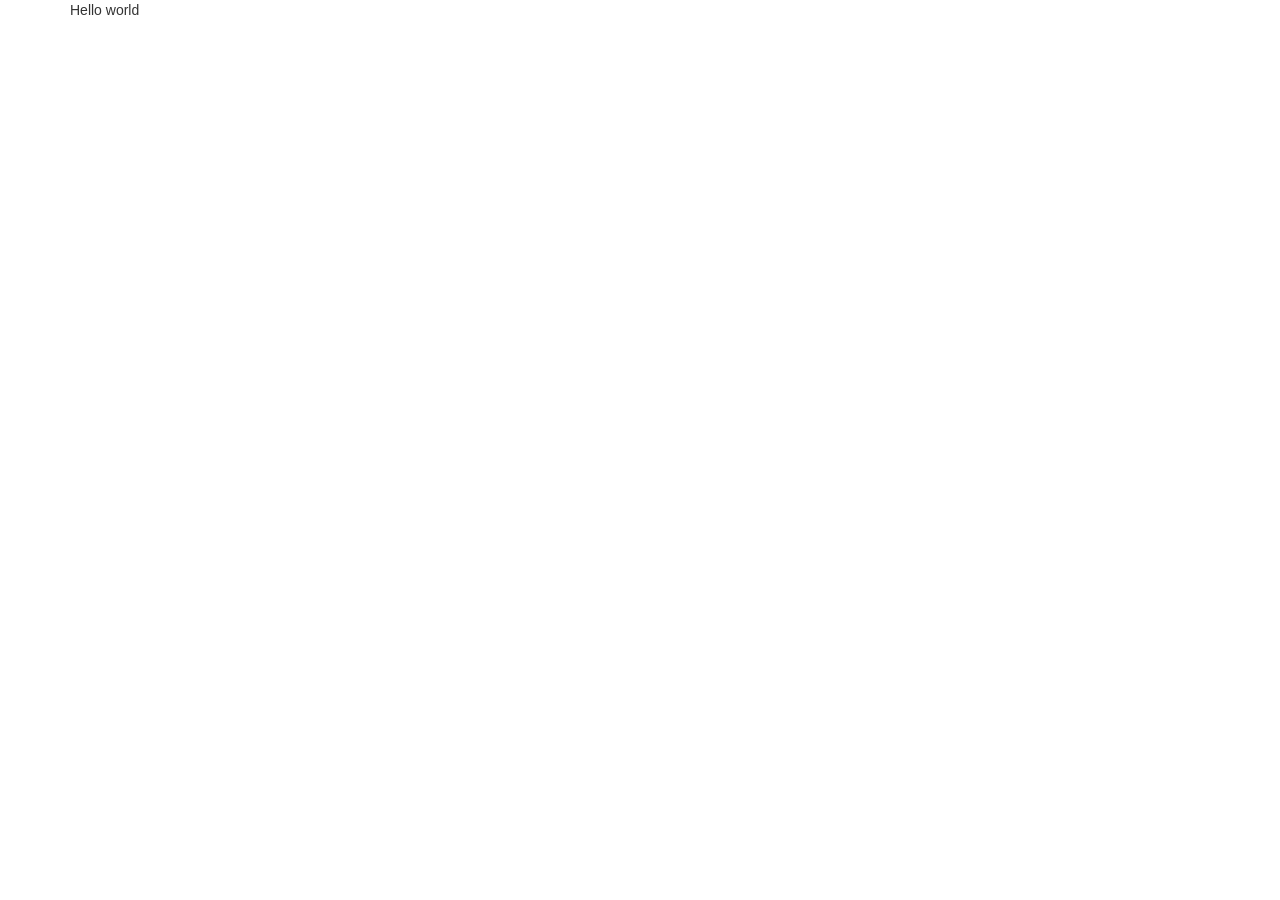
==== index.html @ abb8c2b0 "initial setup" ====
<!DOCTYPE html>
<html>
	<head>
		<meta charset="UTF-8">
		<title>Static Void Games</title>
		
		<link rel="stylesheet" href="https://maxcdn.bootstrapcdn.com/bootstrap/3.3.4/css/bootstrap.min.css">
		<link rel="stylesheet" href="https://bootswatch.com/cyborg/bootstrap.min.css">
		
		<link rel="shortcut icon" type="image/png" href="/images/favicon.png" id="favicon" />
	</head>
	<body>
		<div class="container">
			
			<div class="content">
			Hello world
			</div>
			
	
		</div>
		<script>
			(function(i,s,o,g,r,a,m){i['GoogleAnalyticsObject']=r;i[r]=i[r]||function(){
			(i[r].q=i[r].q||[]).push(arguments)},i[r].l=1*new Date();a=s.createElement(o),
			m=s.getElementsByTagName(o)[0];a.async=1;a.src=g;m.parentNode.insertBefore(a,m)
			})(window,document,'script','//www.google-analytics.com/analytics.js','ga');
			ga('create', 'UA-30587515-1', 'auto');
			ga('send', 'pageview');
		</script>
	</body>
</html>
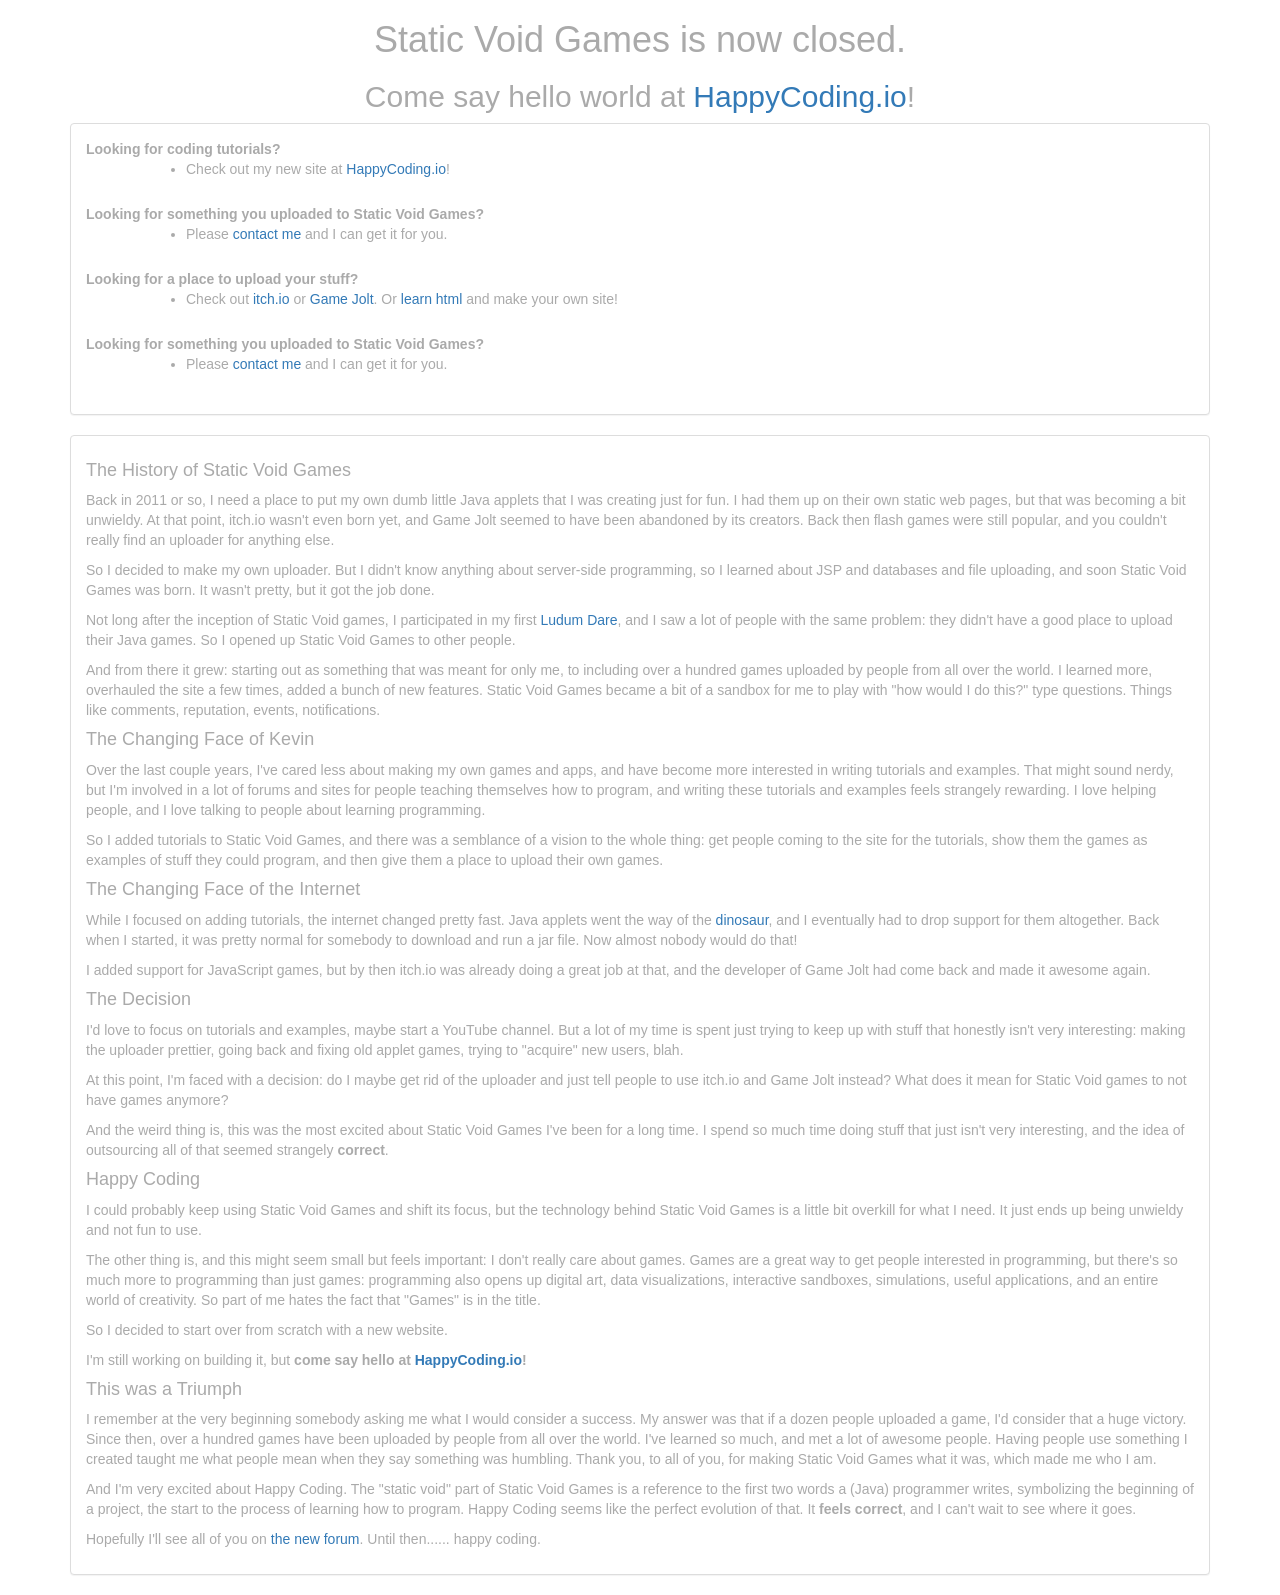
==== commit 5e15b232: "initial setup" ====
--- a/index.html
+++ b/index.html
@@ -7,13 +7,99 @@
 		<link rel="stylesheet" href="https://maxcdn.bootstrapcdn.com/bootstrap/3.3.4/css/bootstrap.min.css">
 		<link rel="stylesheet" href="https://bootswatch.com/cyborg/bootstrap.min.css">
 		
-		<link rel="shortcut icon" type="image/png" href="/images/favicon.png" id="favicon" />
+		<link rel="shortcut icon" type="image/png" href="images/favicon.png" id="favicon" />
+		
+		<style>
+		
+			body{
+				color: #aaaaaa;
+			}
+		
+			dd{
+				display: list-item;
+				list-style-type: disc;
+				margin-left: 100px;
+				margin-bottom: 25px;
+			}
+		</style>
 	</head>
 	<body>
 		<div class="container">
 			
 			<div class="content">
-			Hello world
+			<h1 style="text-align: center">Static Void Games is now closed.</h1>
+			<h2 style="text-align: center">Come say hello world at <a href="http://HappyCoding.io">HappyCoding.io</a>!</h2>
+			
+			<div class="panel panel-default">
+				<div class="panel-body">
+					<dl style="list-style-type:circle">
+						<dt>Looking for coding tutorials?</dt>
+							<dd>Check out my new site at <a href="http://HappyCoding.io">HappyCoding.io</a>!</dd>
+						<dt>Looking for something you uploaded to Static Void Games?</dt>
+							<dd>Please <a href="http://happycoding.io/about/contact.html">contact me</a> and I can get it for you.</dd>
+						<dt>Looking for a place to upload your stuff?</dt>
+							<dd>Check out <a href="https://itch.io/">itch.io</a> or <a href="https://gamejolt.com/">Game Jolt</a>. Or <a href="http://happycoding.io/tutorials/html/">learn html</a> and make your own site!</dd>
+						<dt>Looking for something you uploaded to Static Void Games?</dt>
+							<dd>Please <a href="http://happycoding.io/about/contact.html">contact me</a> and I can get it for you.</dd>
+					</dl>
+				</div>
+			</div>
+			
+			<div class="panel panel-default">
+				<div class="panel-body">
+		
+				
+				<h4>The History of Static Void Games</h4>
+
+<p>Back in 2011 or so, I need a place to put my own dumb little Java applets that I was creating just for fun. I had them up on their own static web pages, but that was becoming a bit unwieldy. At that point, itch.io wasn't even born yet, and Game Jolt seemed to have been abandoned by its creators. Back then flash games were still popular, and you couldn't really find an uploader for anything else.</p>
+
+<p>So I decided to make my own uploader. But I didn't know anything about server-side programming, so I learned about JSP and databases and file uploading, and soon Static Void Games was born. It wasn't pretty, but it got the job done.</p>
+
+<p>Not long after the inception of Static Void games, I participated in my first <a href="http://ludumdare.com/compo/">Ludum Dare</a>, and I saw a lot of people with the same problem: they didn't have a good place to upload their Java games. So I opened up Static Void Games to other people.</p>
+
+<p>And from there it grew: starting out as something that was meant for only me, to including over a hundred games uploaded by people from all over the world. I learned more, overhauled the site a few times, added a bunch of new features. Static Void Games became a bit of a sandbox for me to play with "how would I do this?" type questions. Things like comments, reputation, events, notifications.</p>
+
+<h4>The Changing Face of Kevin</h4>
+
+<p>Over the last couple years, I've cared less about making my own games and apps, and have become more interested in writing tutorials and examples. That might sound nerdy, but I'm involved in a lot of forums and sites for people teaching themselves how to program, and writing these tutorials and examples feels strangely rewarding. I love helping people, and I love talking to people about learning programming.</p>
+
+<p>So I added tutorials to Static Void Games, and there was a semblance of a vision to the whole thing: get people coming to the site for the tutorials, show them the games as examples of stuff they could program, and then give them a place to upload their own games.</p>
+
+<h4>The Changing Face of the Internet</h4>
+
+<p>While I focused on adding tutorials, the internet changed pretty fast. Java applets went the way of the <a href="https://en.wikipedia.org/wiki/Oviraptor">dinosaur</a>, and I eventually had to drop support for them altogether. Back when I started, it was pretty normal for somebody to download and run a jar file. Now almost nobody would do that!</p>
+
+<p>I added support for JavaScript games, but by then itch.io was already doing a great job at that, and the developer of Game Jolt had come back and made it awesome again.</p>
+
+<h4>The Decision</h4>
+
+<p>I'd love to focus on tutorials and examples, maybe start a YouTube channel. But a lot of my time is spent just trying to keep up with stuff that honestly isn't very interesting: making the uploader prettier, going back and fixing old applet games, trying to "acquire" new users, blah.</p>
+
+<p>At this point, I'm faced with a decision: do I maybe get rid of the uploader and just tell people to use itch.io and Game Jolt instead? What does it mean for Static Void games to not have games anymore?</p>
+
+<p>And the weird thing is, this was the most excited about Static Void Games I've been for a long time. I spend so much time doing stuff that just isn't very interesting, and the idea of outsourcing all of that seemed strangely <strong>correct</strong>.</p>
+
+<h4>Happy Coding</h4>
+
+<p>I could probably keep using Static Void Games and shift its focus, but the technology behind Static Void Games is a little bit overkill for what I need. It just ends up being unwieldy and not fun to use. </p>
+
+<p>The other thing is, and this might seem small but feels important: I don't really care about games. Games are a great way to get people interested in programming, but there's so much more to programming than just games: programming also opens up digital art, data visualizations, interactive sandboxes, simulations, useful applications, and an entire world of creativity. So part of me hates the fact that "Games" is in the title.</p>
+
+<p>So I decided to start over from scratch with a new website.</p>
+
+<p>I'm still working on building it, but <strong>come say hello at <a href="http://HappyCoding.io">HappyCoding.io</a>!</strong></p>
+
+<h4>This was a Triumph</h4>
+
+<p>I remember at the very beginning somebody asking me what I would consider a success. My answer was that if a dozen people uploaded a game, I'd consider that a huge victory. Since then, over a hundred games have been uploaded by people from all over the world. I've learned so much, and met a lot of awesome people. Having people use something I created taught me what people mean when they say something was humbling. Thank you, to all of you, for making Static Void Games what it was, which made me who I am.</p>
+
+<p>And I'm very excited about Happy Coding. The "static void" part of Static Void Games is a reference to the first two words a (Java) programmer writes, symbolizing the beginning of a project, the start to the process of learning how to program. Happy Coding seems like the perfect evolution of that. It <strong>feels correct</strong>, and I can't wait to see where it goes.</p>
+
+<p>Hopefully I'll see all of you on <a href="http://forum.HappyCoding.io">the new forum</a>. Until then...... happy coding.</p>
+
+</div>
+			</div>
+			
 			</div>
 			
 	
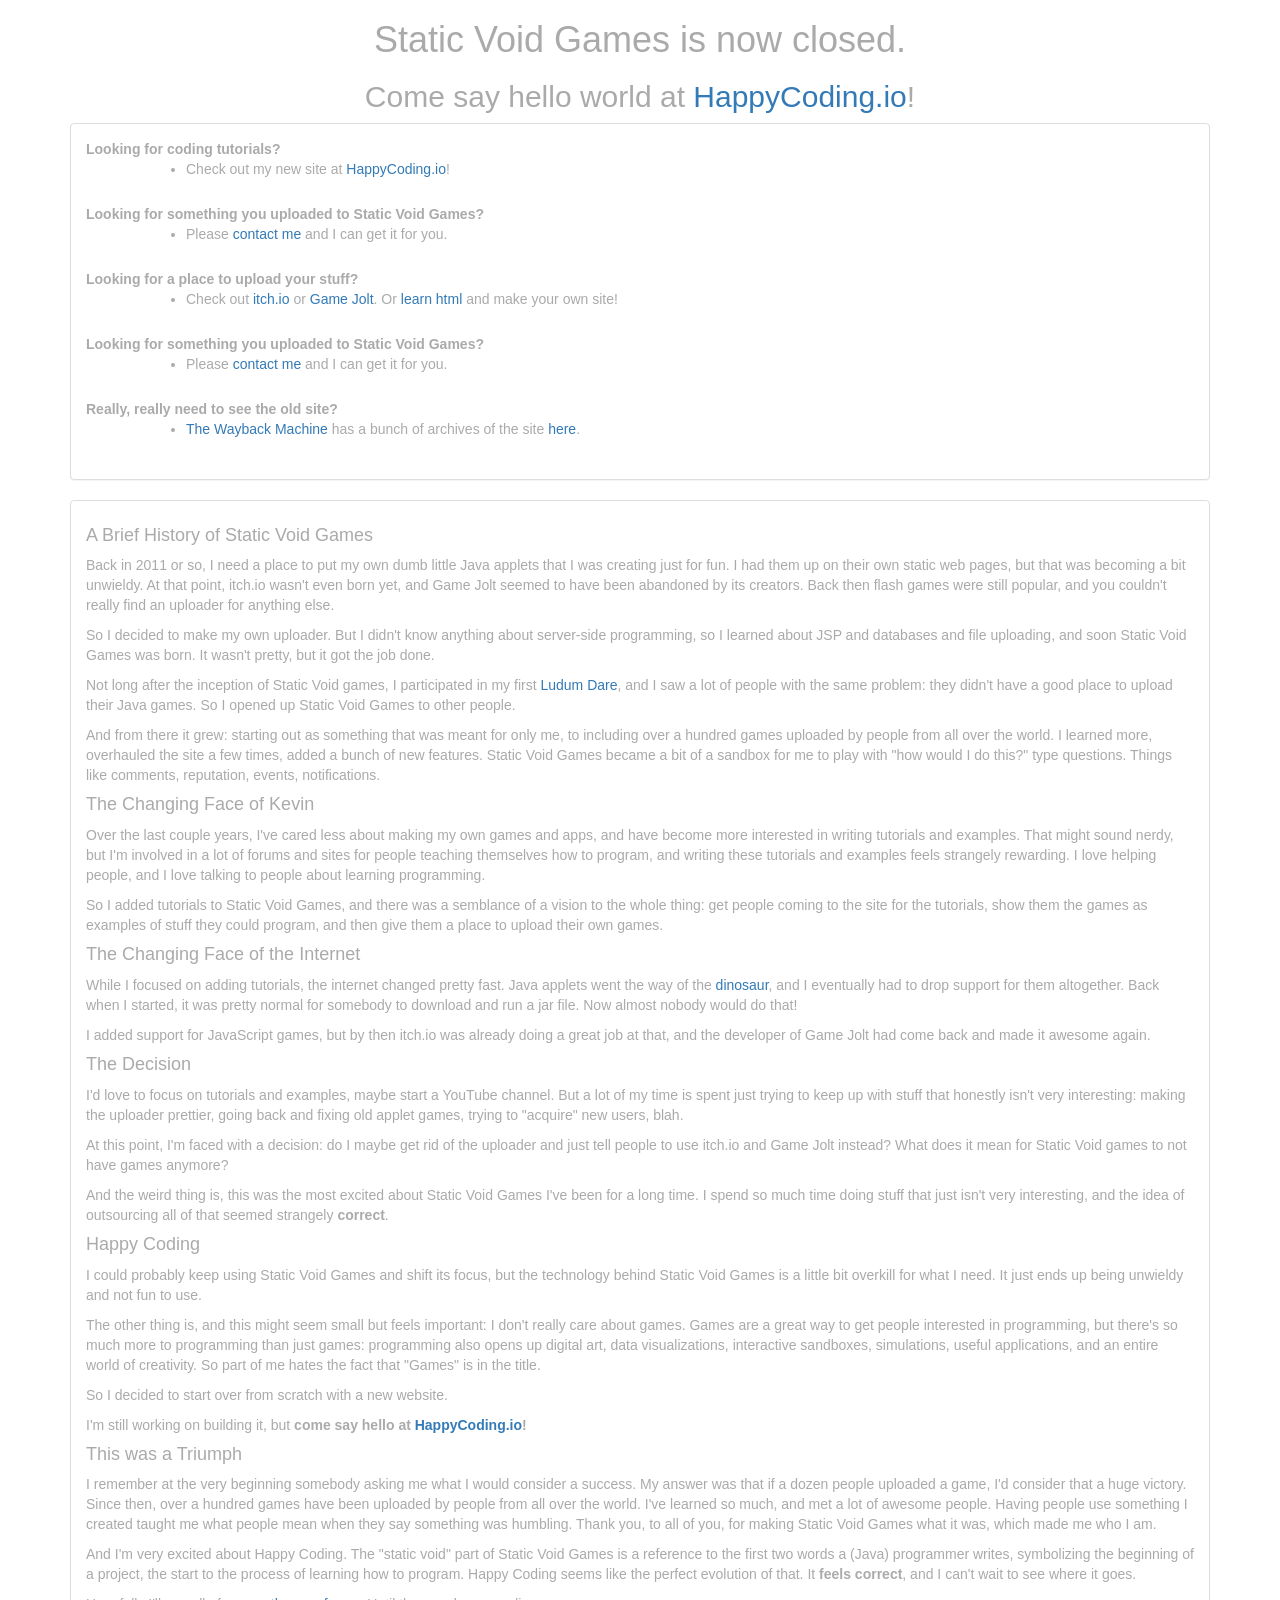
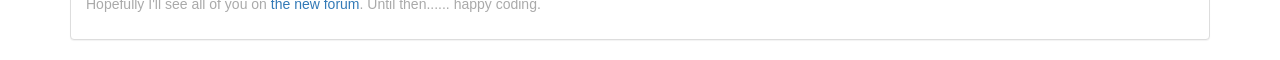
==== commit 185051ac: "initial setup" ====
--- a/index.html
+++ b/index.html
@@ -41,6 +41,8 @@
 							<dd>Check out <a href="https://itch.io/">itch.io</a> or <a href="https://gamejolt.com/">Game Jolt</a>. Or <a href="http://happycoding.io/tutorials/html/">learn html</a> and make your own site!</dd>
 						<dt>Looking for something you uploaded to Static Void Games?</dt>
 							<dd>Please <a href="http://happycoding.io/about/contact.html">contact me</a> and I can get it for you.</dd>
+						<dt>Really, really need to see the old site?</dt>
+							<dd><a href="https://archive.org/web/">The Wayback Machine</a> has a bunch of archives of the site <a href="https://web.archive.org/web/*/staticvoidgames.com">here</a>.</dd>
 					</dl>
 				</div>
 			</div>
@@ -48,62 +50,57 @@
 			<div class="panel panel-default">
 				<div class="panel-body">
 		
-				
-				<h4>The History of Static Void Games</h4>
-
-<p>Back in 2011 or so, I need a place to put my own dumb little Java applets that I was creating just for fun. I had them up on their own static web pages, but that was becoming a bit unwieldy. At that point, itch.io wasn't even born yet, and Game Jolt seemed to have been abandoned by its creators. Back then flash games were still popular, and you couldn't really find an uploader for anything else.</p>
-
-<p>So I decided to make my own uploader. But I didn't know anything about server-side programming, so I learned about JSP and databases and file uploading, and soon Static Void Games was born. It wasn't pretty, but it got the job done.</p>
-
-<p>Not long after the inception of Static Void games, I participated in my first <a href="http://ludumdare.com/compo/">Ludum Dare</a>, and I saw a lot of people with the same problem: they didn't have a good place to upload their Java games. So I opened up Static Void Games to other people.</p>
-
-<p>And from there it grew: starting out as something that was meant for only me, to including over a hundred games uploaded by people from all over the world. I learned more, overhauled the site a few times, added a bunch of new features. Static Void Games became a bit of a sandbox for me to play with "how would I do this?" type questions. Things like comments, reputation, events, notifications.</p>
-
-<h4>The Changing Face of Kevin</h4>
-
-<p>Over the last couple years, I've cared less about making my own games and apps, and have become more interested in writing tutorials and examples. That might sound nerdy, but I'm involved in a lot of forums and sites for people teaching themselves how to program, and writing these tutorials and examples feels strangely rewarding. I love helping people, and I love talking to people about learning programming.</p>
-
-<p>So I added tutorials to Static Void Games, and there was a semblance of a vision to the whole thing: get people coming to the site for the tutorials, show them the games as examples of stuff they could program, and then give them a place to upload their own games.</p>
-
-<h4>The Changing Face of the Internet</h4>
-
-<p>While I focused on adding tutorials, the internet changed pretty fast. Java applets went the way of the <a href="https://en.wikipedia.org/wiki/Oviraptor">dinosaur</a>, and I eventually had to drop support for them altogether. Back when I started, it was pretty normal for somebody to download and run a jar file. Now almost nobody would do that!</p>
-
-<p>I added support for JavaScript games, but by then itch.io was already doing a great job at that, and the developer of Game Jolt had come back and made it awesome again.</p>
-
-<h4>The Decision</h4>
-
-<p>I'd love to focus on tutorials and examples, maybe start a YouTube channel. But a lot of my time is spent just trying to keep up with stuff that honestly isn't very interesting: making the uploader prettier, going back and fixing old applet games, trying to "acquire" new users, blah.</p>
-
-<p>At this point, I'm faced with a decision: do I maybe get rid of the uploader and just tell people to use itch.io and Game Jolt instead? What does it mean for Static Void games to not have games anymore?</p>
-
-<p>And the weird thing is, this was the most excited about Static Void Games I've been for a long time. I spend so much time doing stuff that just isn't very interesting, and the idea of outsourcing all of that seemed strangely <strong>correct</strong>.</p>
-
-<h4>Happy Coding</h4>
-
-<p>I could probably keep using Static Void Games and shift its focus, but the technology behind Static Void Games is a little bit overkill for what I need. It just ends up being unwieldy and not fun to use. </p>
-
-<p>The other thing is, and this might seem small but feels important: I don't really care about games. Games are a great way to get people interested in programming, but there's so much more to programming than just games: programming also opens up digital art, data visualizations, interactive sandboxes, simulations, useful applications, and an entire world of creativity. So part of me hates the fact that "Games" is in the title.</p>
-
-<p>So I decided to start over from scratch with a new website.</p>
-
-<p>I'm still working on building it, but <strong>come say hello at <a href="http://HappyCoding.io">HappyCoding.io</a>!</strong></p>
-
-<h4>This was a Triumph</h4>
-
-<p>I remember at the very beginning somebody asking me what I would consider a success. My answer was that if a dozen people uploaded a game, I'd consider that a huge victory. Since then, over a hundred games have been uploaded by people from all over the world. I've learned so much, and met a lot of awesome people. Having people use something I created taught me what people mean when they say something was humbling. Thank you, to all of you, for making Static Void Games what it was, which made me who I am.</p>
-
-<p>And I'm very excited about Happy Coding. The "static void" part of Static Void Games is a reference to the first two words a (Java) programmer writes, symbolizing the beginning of a project, the start to the process of learning how to program. Happy Coding seems like the perfect evolution of that. It <strong>feels correct</strong>, and I can't wait to see where it goes.</p>
-
-<p>Hopefully I'll see all of you on <a href="http://forum.HappyCoding.io">the new forum</a>. Until then...... happy coding.</p>
-
-</div>
+					<h4>A Brief History of Static Void Games</h4>
+	
+					<p>Back in 2011 or so, I need a place to put my own dumb little Java applets that I was creating just for fun. I had them up on their own static web pages, but that was becoming a bit unwieldy. At that point, itch.io wasn't even born yet, and Game Jolt seemed to have been abandoned by its creators. Back then flash games were still popular, and you couldn't really find an uploader for anything else.</p>
+					
+					<p>So I decided to make my own uploader. But I didn't know anything about server-side programming, so I learned about JSP and databases and file uploading, and soon Static Void Games was born. It wasn't pretty, but it got the job done.</p>
+					
+					<p>Not long after the inception of Static Void games, I participated in my first <a href="http://ludumdare.com/compo/">Ludum Dare</a>, and I saw a lot of people with the same problem: they didn't have a good place to upload their Java games. So I opened up Static Void Games to other people.</p>
+					
+					<p>And from there it grew: starting out as something that was meant for only me, to including over a hundred games uploaded by people from all over the world. I learned more, overhauled the site a few times, added a bunch of new features. Static Void Games became a bit of a sandbox for me to play with "how would I do this?" type questions. Things like comments, reputation, events, notifications.</p>
+					
+					<h4>The Changing Face of Kevin</h4>
+					
+					<p>Over the last couple years, I've cared less about making my own games and apps, and have become more interested in writing tutorials and examples. That might sound nerdy, but I'm involved in a lot of forums and sites for people teaching themselves how to program, and writing these tutorials and examples feels strangely rewarding. I love helping people, and I love talking to people about learning programming.</p>
+					
+					<p>So I added tutorials to Static Void Games, and there was a semblance of a vision to the whole thing: get people coming to the site for the tutorials, show them the games as examples of stuff they could program, and then give them a place to upload their own games.</p>
+					
+					<h4>The Changing Face of the Internet</h4>
+					
+					<p>While I focused on adding tutorials, the internet changed pretty fast. Java applets went the way of the <a href="https://en.wikipedia.org/wiki/Oviraptor">dinosaur</a>, and I eventually had to drop support for them altogether. Back when I started, it was pretty normal for somebody to download and run a jar file. Now almost nobody would do that!</p>
+					
+					<p>I added support for JavaScript games, but by then itch.io was already doing a great job at that, and the developer of Game Jolt had come back and made it awesome again.</p>
+					
+					<h4>The Decision</h4>
+					
+					<p>I'd love to focus on tutorials and examples, maybe start a YouTube channel. But a lot of my time is spent just trying to keep up with stuff that honestly isn't very interesting: making the uploader prettier, going back and fixing old applet games, trying to "acquire" new users, blah.</p>
+					
+					<p>At this point, I'm faced with a decision: do I maybe get rid of the uploader and just tell people to use itch.io and Game Jolt instead? What does it mean for Static Void games to not have games anymore?</p>
+					
+					<p>And the weird thing is, this was the most excited about Static Void Games I've been for a long time. I spend so much time doing stuff that just isn't very interesting, and the idea of outsourcing all of that seemed strangely <strong>correct</strong>.</p>
+					
+					<h4>Happy Coding</h4>
+					
+					<p>I could probably keep using Static Void Games and shift its focus, but the technology behind Static Void Games is a little bit overkill for what I need. It just ends up being unwieldy and not fun to use. </p>
+					
+					<p>The other thing is, and this might seem small but feels important: I don't really care about games. Games are a great way to get people interested in programming, but there's so much more to programming than just games: programming also opens up digital art, data visualizations, interactive sandboxes, simulations, useful applications, and an entire world of creativity. So part of me hates the fact that "Games" is in the title.</p>
+					
+					<p>So I decided to start over from scratch with a new website.</p>
+					
+					<p>I'm still working on building it, but <strong>come say hello at <a href="http://HappyCoding.io">HappyCoding.io</a>!</strong></p>
+					
+					<h4>This was a Triumph</h4>
+					
+					<p>I remember at the very beginning somebody asking me what I would consider a success. My answer was that if a dozen people uploaded a game, I'd consider that a huge victory. Since then, over a hundred games have been uploaded by people from all over the world. I've learned so much, and met a lot of awesome people. Having people use something I created taught me what people mean when they say something was humbling. Thank you, to all of you, for making Static Void Games what it was, which made me who I am.</p>
+					
+					<p>And I'm very excited about Happy Coding. The "static void" part of Static Void Games is a reference to the first two words a (Java) programmer writes, symbolizing the beginning of a project, the start to the process of learning how to program. Happy Coding seems like the perfect evolution of that. It <strong>feels correct</strong>, and I can't wait to see where it goes.</p>
+					
+					<p>Hopefully I'll see all of you on <a href="http://forum.HappyCoding.io">the new forum</a>. Until then...... happy coding.</p>
+				</div>
 			</div>
-			
-			</div>
-			
+		</div>
 	
-		</div>
 		<script>
 			(function(i,s,o,g,r,a,m){i['GoogleAnalyticsObject']=r;i[r]=i[r]||function(){
 			(i[r].q=i[r].q||[]).push(arguments)},i[r].l=1*new Date();a=s.createElement(o),
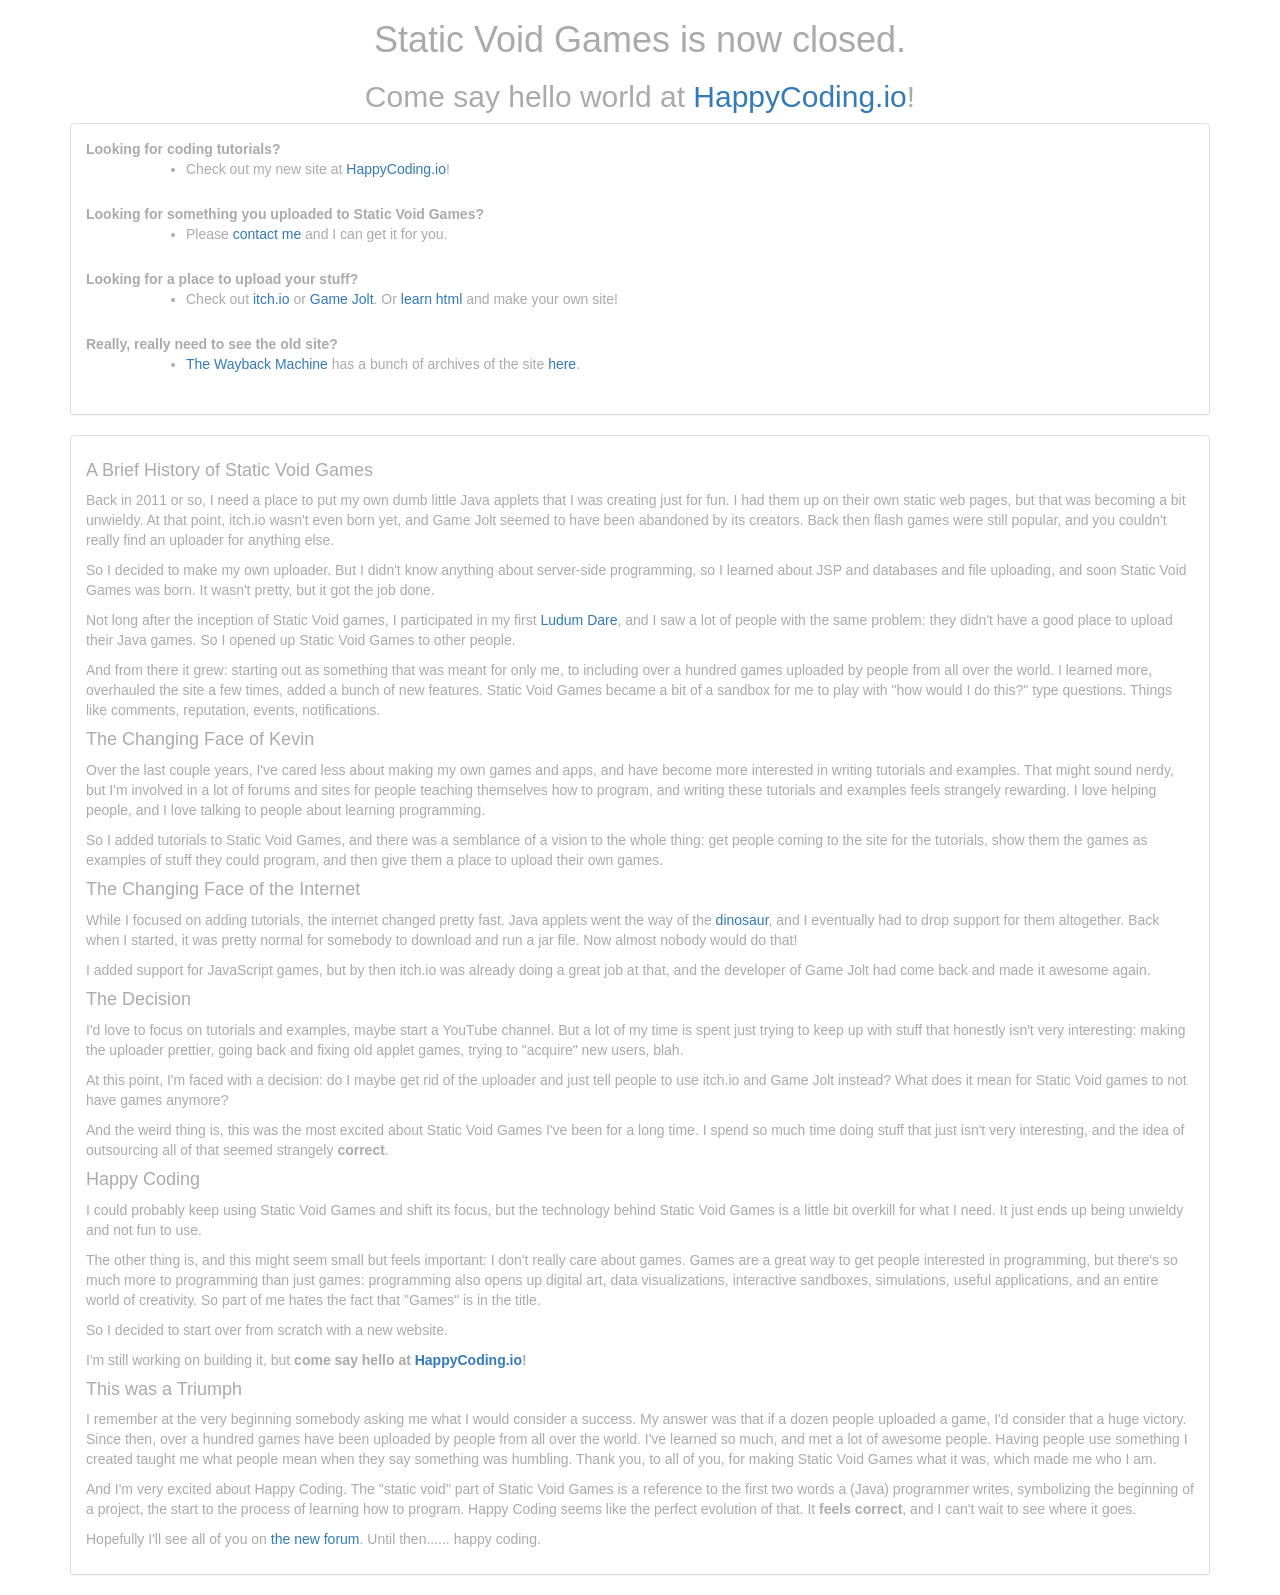
==== commit cdb8ef53: "initial setup" ====
--- a/index.html
+++ b/index.html
@@ -39,8 +39,6 @@
 							<dd>Please <a href="http://happycoding.io/about/contact.html">contact me</a> and I can get it for you.</dd>
 						<dt>Looking for a place to upload your stuff?</dt>
 							<dd>Check out <a href="https://itch.io/">itch.io</a> or <a href="https://gamejolt.com/">Game Jolt</a>. Or <a href="http://happycoding.io/tutorials/html/">learn html</a> and make your own site!</dd>
-						<dt>Looking for something you uploaded to Static Void Games?</dt>
-							<dd>Please <a href="http://happycoding.io/about/contact.html">contact me</a> and I can get it for you.</dd>
 						<dt>Really, really need to see the old site?</dt>
 							<dd><a href="https://archive.org/web/">The Wayback Machine</a> has a bunch of archives of the site <a href="https://web.archive.org/web/*/staticvoidgames.com">here</a>.</dd>
 					</dl>
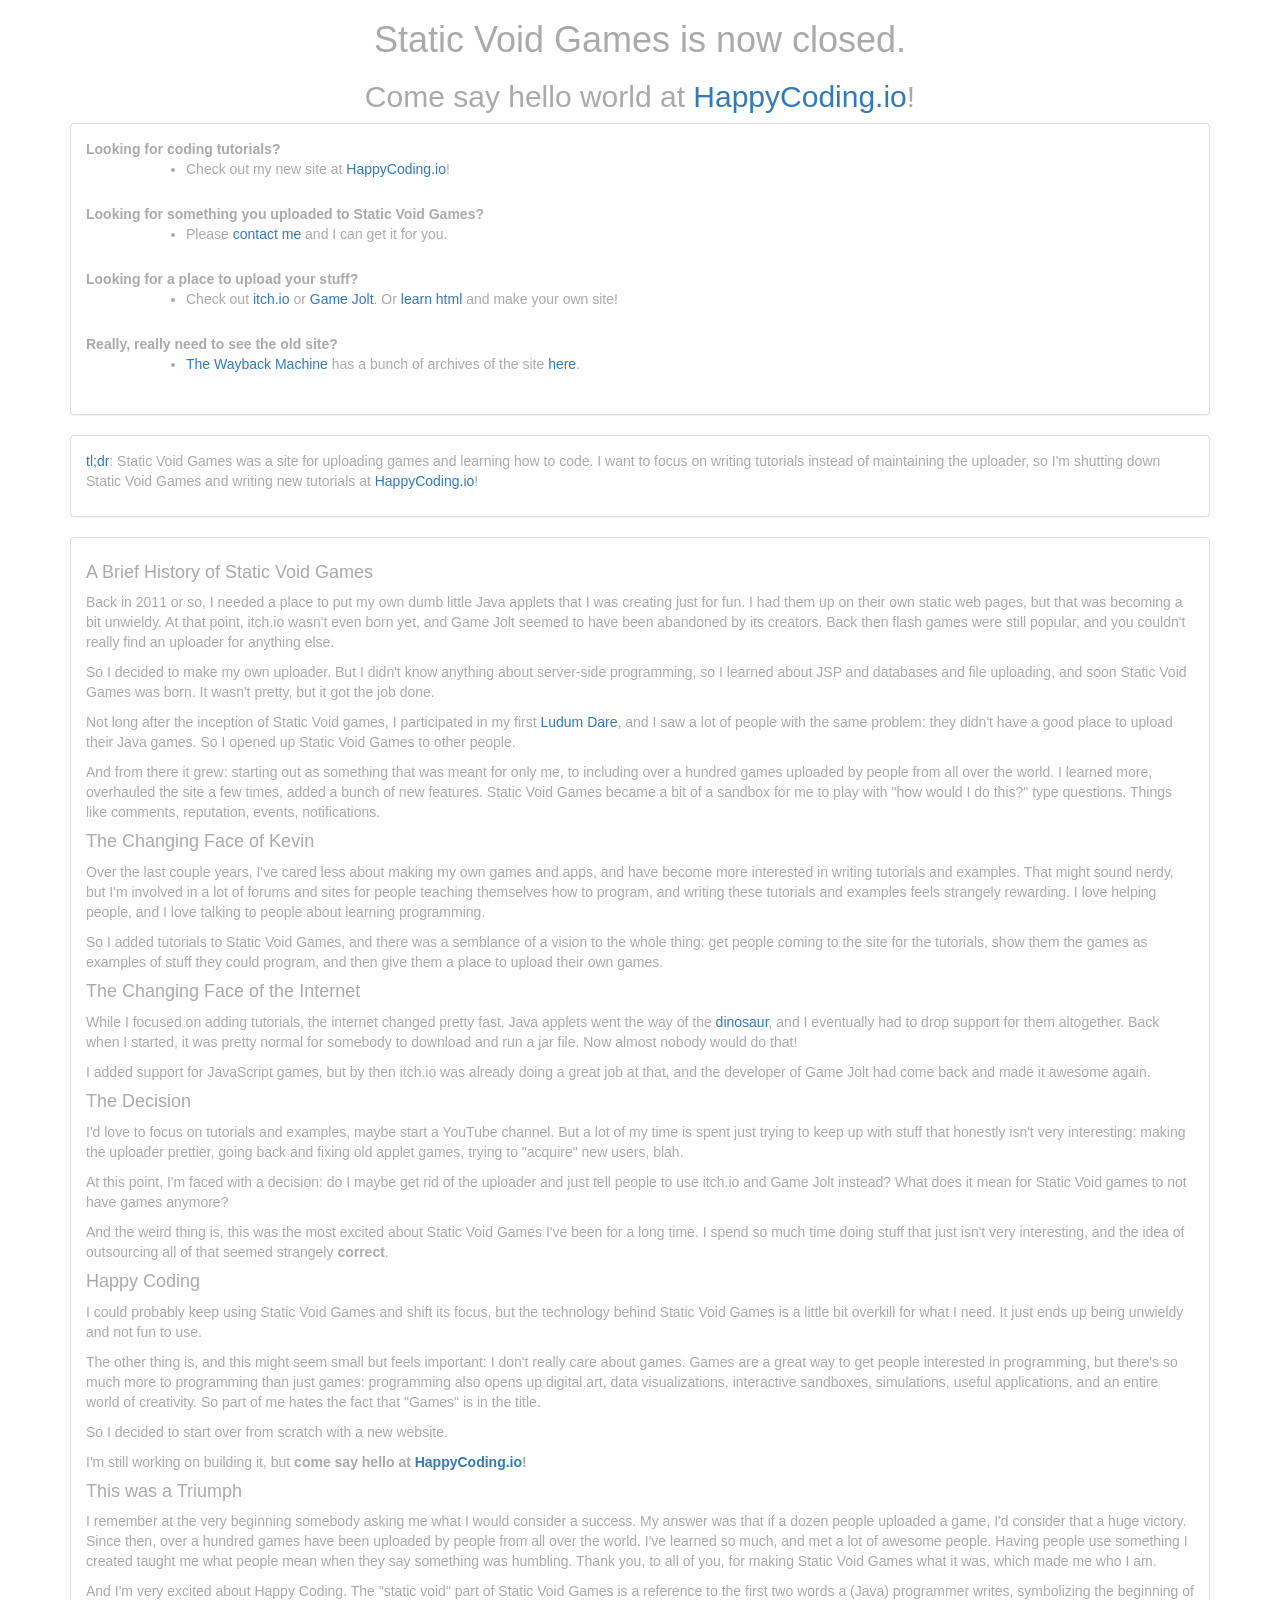
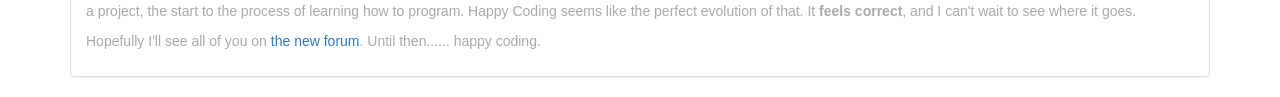
==== commit 9b554dd4: "initial setup" ====
--- a/index.html
+++ b/index.html
@@ -47,10 +47,16 @@
 			
 			<div class="panel panel-default">
 				<div class="panel-body">
+					<p><a href="https://en.wikipedia.org/wiki/TL;DR">tl;dr</a>: Static Void Games was a site for uploading games and learning how to code. I want to focus on writing tutorials instead of maintaining the uploader, so I'm shutting down Static Void Games and writing new tutorials at <a href="http://HappyCoding.io">HappyCoding.io</a>!</p>
+				</div>
+			</div>
+			
+			<div class="panel panel-default">
+				<div class="panel-body">
 		
 					<h4>A Brief History of Static Void Games</h4>
 	
-					<p>Back in 2011 or so, I need a place to put my own dumb little Java applets that I was creating just for fun. I had them up on their own static web pages, but that was becoming a bit unwieldy. At that point, itch.io wasn't even born yet, and Game Jolt seemed to have been abandoned by its creators. Back then flash games were still popular, and you couldn't really find an uploader for anything else.</p>
+					<p>Back in 2011 or so, I needed a place to put my own dumb little Java applets that I was creating just for fun. I had them up on their own static web pages, but that was becoming a bit unwieldy. At that point, itch.io wasn't even born yet, and Game Jolt seemed to have been abandoned by its creators. Back then flash games were still popular, and you couldn't really find an uploader for anything else.</p>
 					
 					<p>So I decided to make my own uploader. But I didn't know anything about server-side programming, so I learned about JSP and databases and file uploading, and soon Static Void Games was born. It wasn't pretty, but it got the job done.</p>
 					
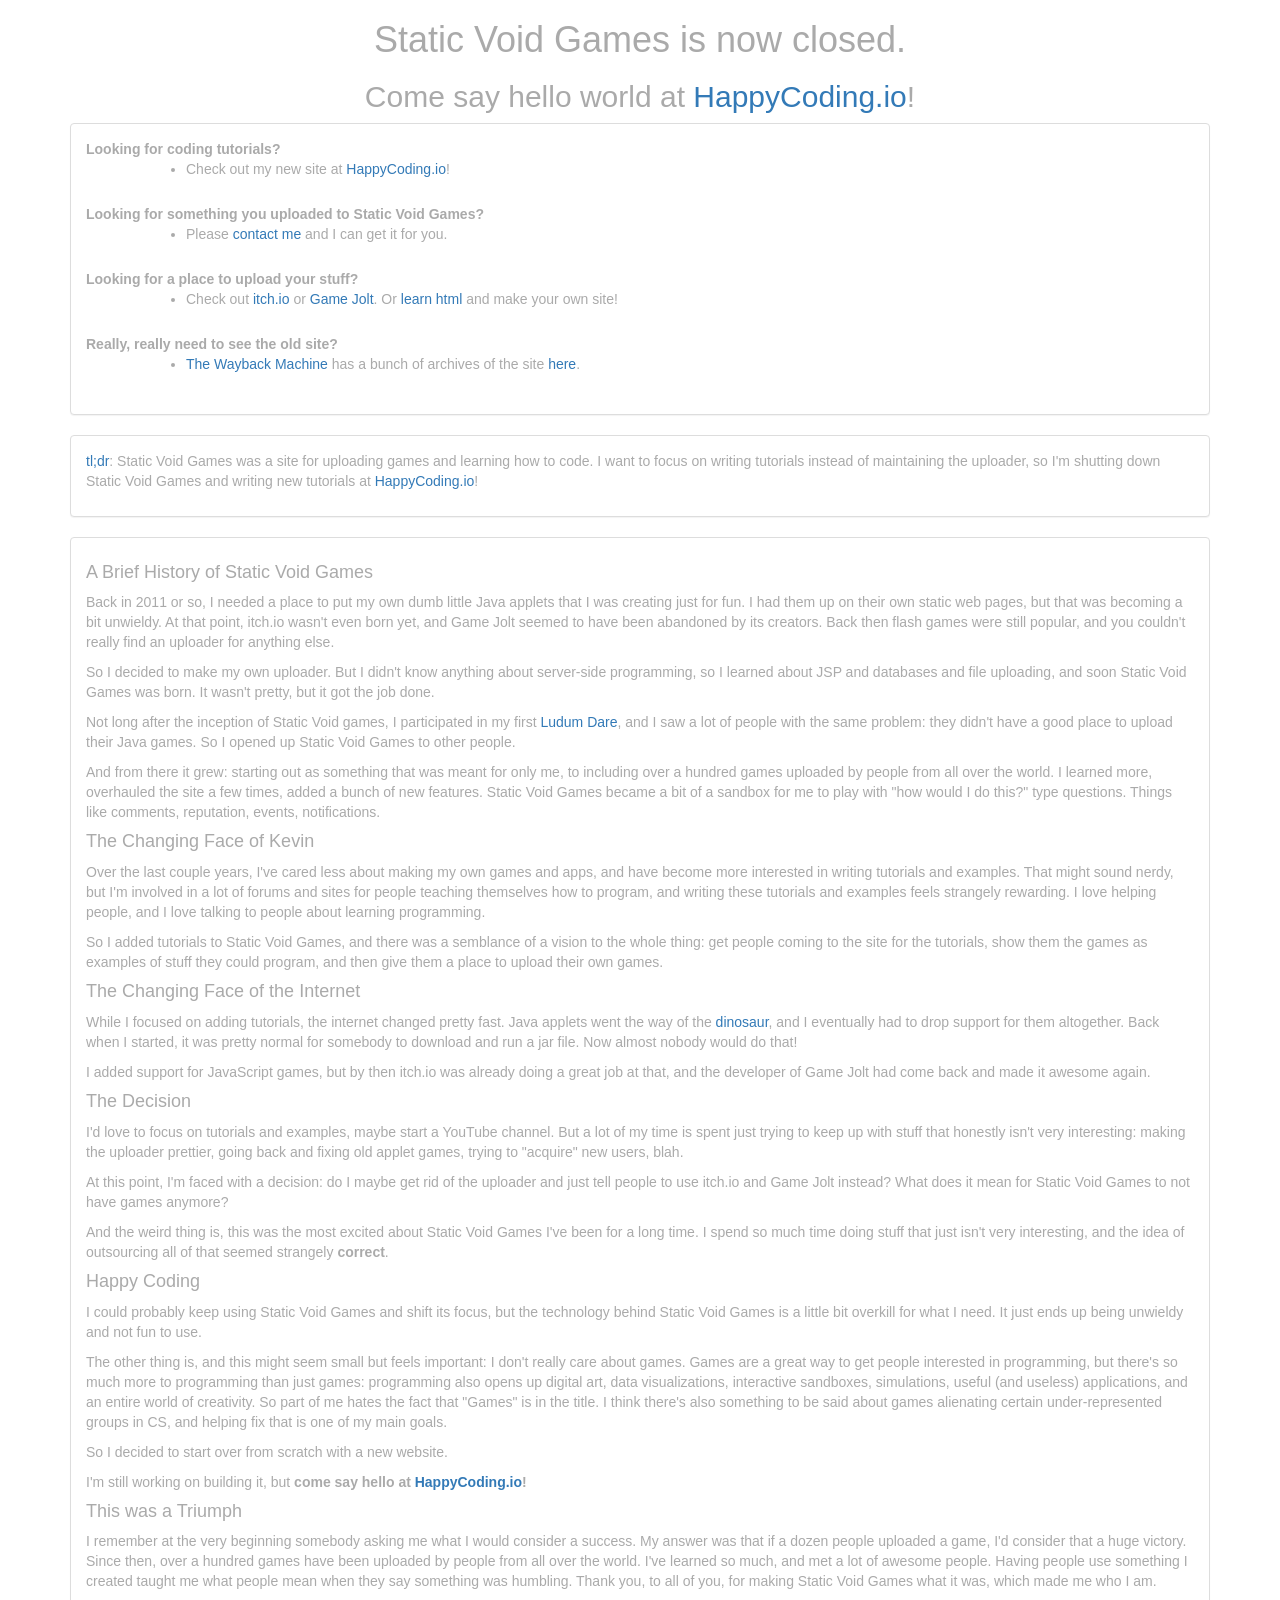
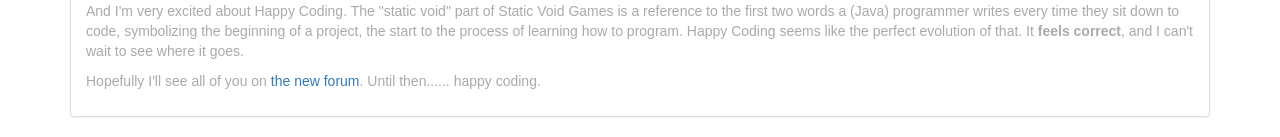
==== commit de9a4f1a: "initial setup" ====
--- a/index.html
+++ b/index.html
@@ -80,7 +80,7 @@
 					
 					<p>I'd love to focus on tutorials and examples, maybe start a YouTube channel. But a lot of my time is spent just trying to keep up with stuff that honestly isn't very interesting: making the uploader prettier, going back and fixing old applet games, trying to "acquire" new users, blah.</p>
 					
-					<p>At this point, I'm faced with a decision: do I maybe get rid of the uploader and just tell people to use itch.io and Game Jolt instead? What does it mean for Static Void games to not have games anymore?</p>
+					<p>At this point, I'm faced with a decision: do I maybe get rid of the uploader and just tell people to use itch.io and Game Jolt instead? What does it mean for Static Void Games to not have games anymore?</p>
 					
 					<p>And the weird thing is, this was the most excited about Static Void Games I've been for a long time. I spend so much time doing stuff that just isn't very interesting, and the idea of outsourcing all of that seemed strangely <strong>correct</strong>.</p>
 					
@@ -88,7 +88,7 @@
 					
 					<p>I could probably keep using Static Void Games and shift its focus, but the technology behind Static Void Games is a little bit overkill for what I need. It just ends up being unwieldy and not fun to use. </p>
 					
-					<p>The other thing is, and this might seem small but feels important: I don't really care about games. Games are a great way to get people interested in programming, but there's so much more to programming than just games: programming also opens up digital art, data visualizations, interactive sandboxes, simulations, useful applications, and an entire world of creativity. So part of me hates the fact that "Games" is in the title.</p>
+					<p>The other thing is, and this might seem small but feels important: I don't really care about games. Games are a great way to get people interested in programming, but there's so much more to programming than just games: programming also opens up digital art, data visualizations, interactive sandboxes, simulations, useful (and useless) applications, and an entire world of creativity. So part of me hates the fact that "Games" is in the title. I think there's also something to be said about games alienating certain under-represented groups in CS, and helping fix that is one of my main goals.</p>
 					
 					<p>So I decided to start over from scratch with a new website.</p>
 					
@@ -98,7 +98,7 @@
 					
 					<p>I remember at the very beginning somebody asking me what I would consider a success. My answer was that if a dozen people uploaded a game, I'd consider that a huge victory. Since then, over a hundred games have been uploaded by people from all over the world. I've learned so much, and met a lot of awesome people. Having people use something I created taught me what people mean when they say something was humbling. Thank you, to all of you, for making Static Void Games what it was, which made me who I am.</p>
 					
-					<p>And I'm very excited about Happy Coding. The "static void" part of Static Void Games is a reference to the first two words a (Java) programmer writes, symbolizing the beginning of a project, the start to the process of learning how to program. Happy Coding seems like the perfect evolution of that. It <strong>feels correct</strong>, and I can't wait to see where it goes.</p>
+					<p>And I'm very excited about Happy Coding. The "static void" part of Static Void Games is a reference to the first two words a (Java) programmer writes every time they sit down to code, symbolizing the beginning of a project, the start to the process of learning how to program. Happy Coding seems like the perfect evolution of that. It <strong>feels correct</strong>, and I can't wait to see where it goes.</p>
 					
 					<p>Hopefully I'll see all of you on <a href="http://forum.HappyCoding.io">the new forum</a>. Until then...... happy coding.</p>
 				</div>
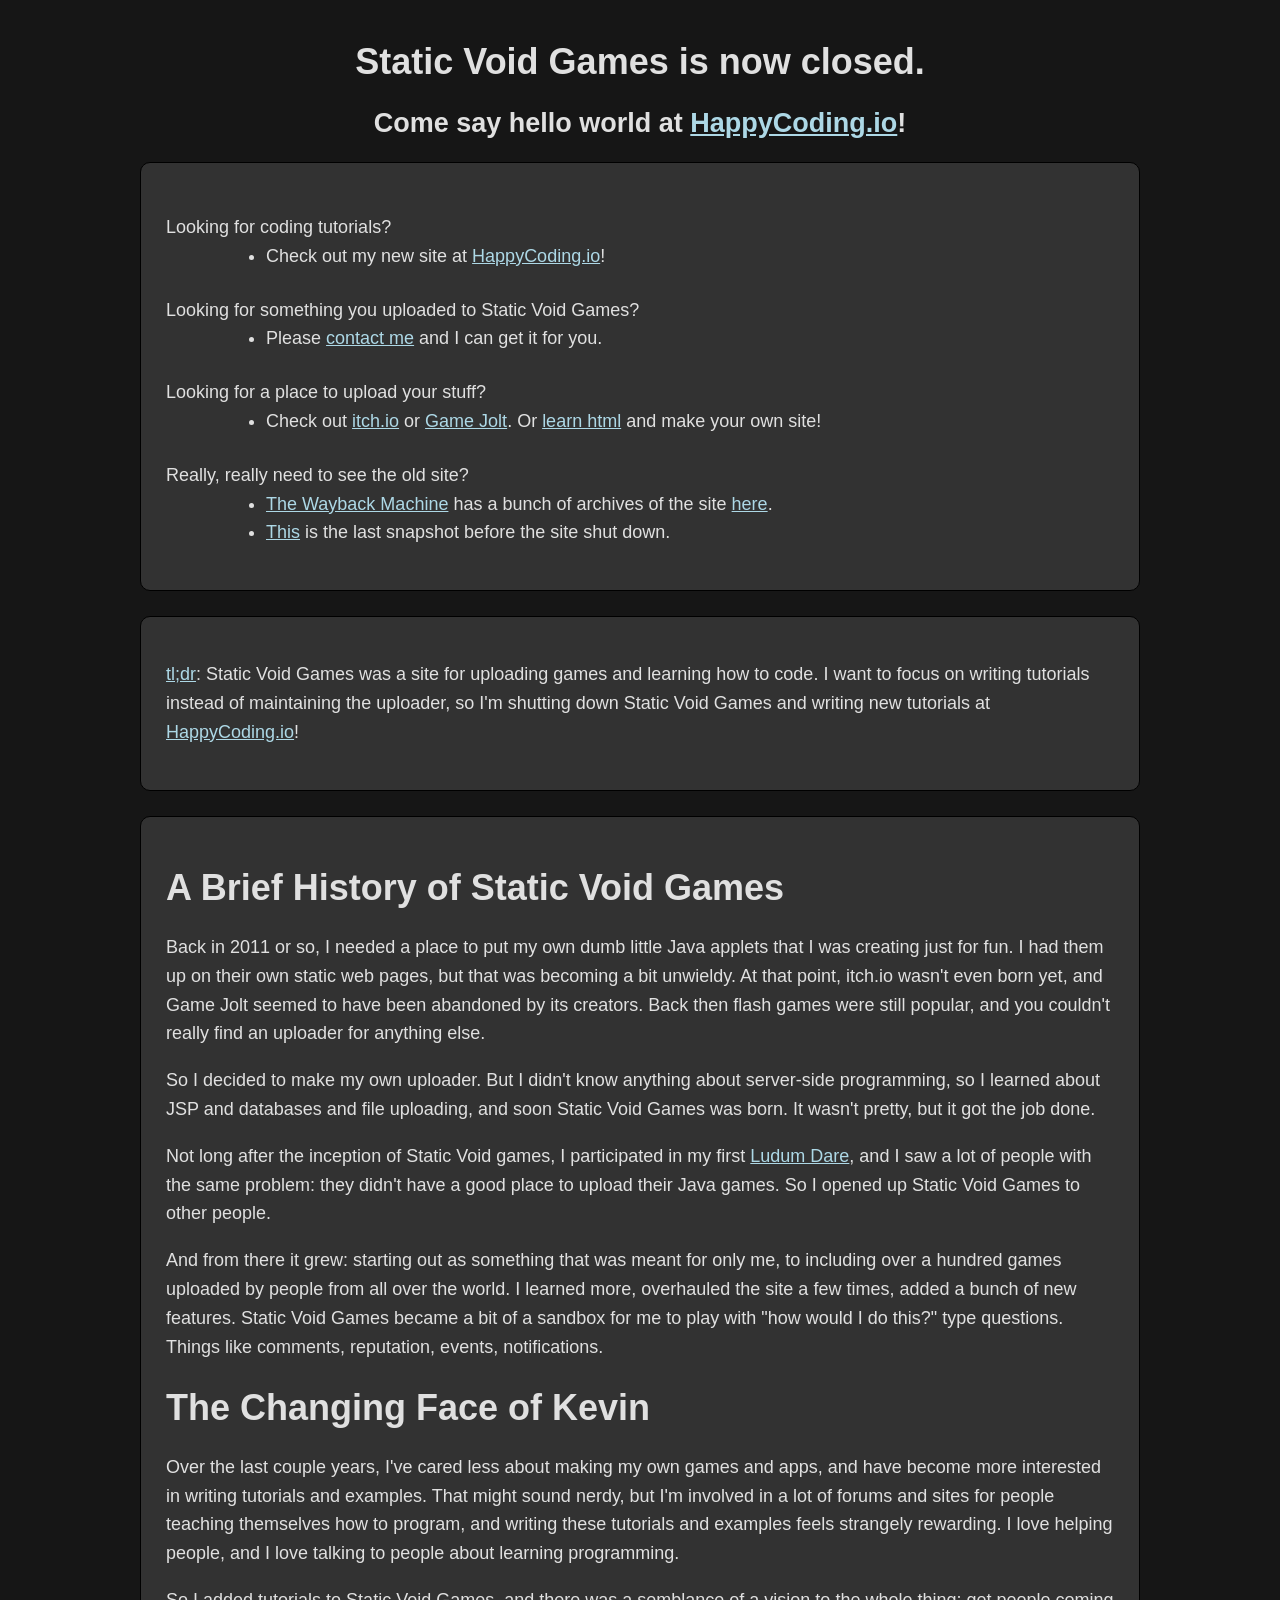
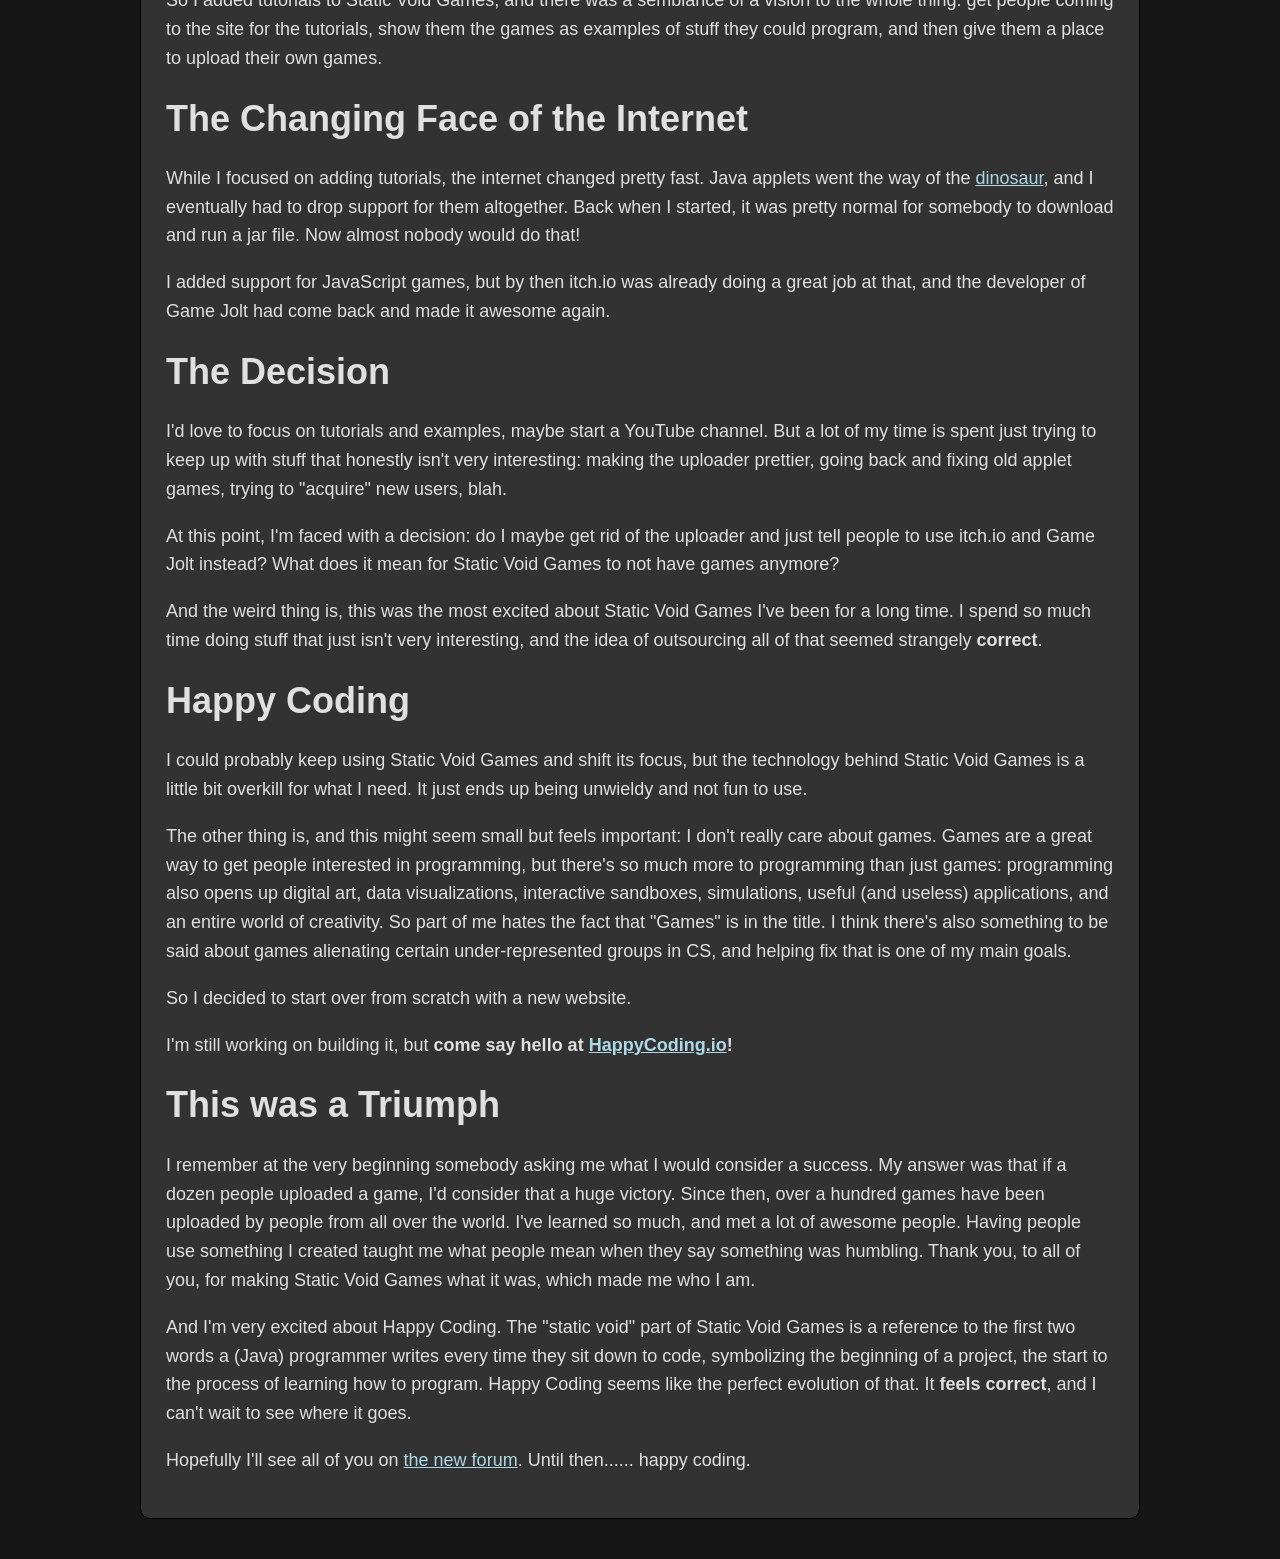
==== commit f2f6d82d: "simplify styles" ====
--- a/index.html
+++ b/index.html
@@ -4,105 +4,120 @@
 		<meta charset="UTF-8">
 		<title>Static Void Games</title>
 		
-		<link rel="stylesheet" href="https://maxcdn.bootstrapcdn.com/bootstrap/3.3.4/css/bootstrap.min.css">
-		<link rel="stylesheet" href="https://bootswatch.com/cyborg/bootstrap.min.css">
-		
-		<link rel="shortcut icon" type="image/png" href="images/favicon.png" id="favicon" />
+		<link rel="shortcut icon" type="image/png" href="images/favicon.png" />
 		
 		<style>
 		
 			body{
-				color: #aaaaaa;
+				background-color: #161616;
+				margin: 40px auto;
+				max-width: 1000px;
+				line-height: 1.6;
+				font-size: 18px;
+				font-family: "Helvetica Neue",Helvetica,Arial,sans-serif;
+				color: #e0e0e0;
+				padding:0 10px
+			}
+
+			h1,h2{
+				line-height:1.2;
+			}
+			
+			a{
+				color: lightblue;	
 			}
 		
+			dt{
+				margin-top: 25px;	
+			}
+			
 			dd{
 				display: list-item;
 				list-style-type: disc;
 				margin-left: 100px;
+			}
+			
+			.panel{
+				background-color: #323232;
+				border: thin solid black;
+				border-radius: 10px;
 				margin-bottom: 25px;
+				padding: 25px;
 			}
 		</style>
 	</head>
 	<body>
-		<div class="container">
+		
+		<h1 style="text-align: center">Static Void Games is now closed.</h1>
+		<h2 style="text-align: center">Come say hello world at <a href="http://HappyCoding.io">HappyCoding.io</a>!</h2>
+		
+		<div class="panel">
+			<dl style="list-style-type:circle">
+				<dt>Looking for coding tutorials?</dt>
+					<dd>Check out my new site at <a href="http://HappyCoding.io">HappyCoding.io</a>!</dd>
+				<dt>Looking for something you uploaded to Static Void Games?</dt>
+					<dd>Please <a href="http://happycoding.io/about/contact.html">contact me</a> and I can get it for you.</dd>
+				<dt>Looking for a place to upload your stuff?</dt>
+					<dd>Check out <a href="https://itch.io/">itch.io</a> or <a href="https://gamejolt.com/">Game Jolt</a>. Or <a href="http://happycoding.io/tutorials/html/">learn html</a> and make your own site!</dd>
+				<dt>Really, really need to see the old site?</dt>
+					<dd><a href="https://archive.org/web/">The Wayback Machine</a> has a bunch of archives of the site <a href="https://web.archive.org/web/*/staticvoidgames.com">here</a>.</dd>
+					<dd><a href="https://web.archive.org/web/20170402091806/http://staticvoidgames.com:80/">This</a> is the last snapshot before the site shut down.</dd>
+			</dl>
+		</div>
+		
+		<div class="panel">
+			<p><a href="https://en.wikipedia.org/wiki/TL;DR">tl;dr</a>: Static Void Games was a site for uploading games and learning how to code. I want to focus on writing tutorials instead of maintaining the uploader, so I'm shutting down Static Void Games and writing new tutorials at <a href="http://HappyCoding.io">HappyCoding.io</a>!</p>
+		</div>
+		
+		<div class="panel">
+	
+			<h1>A Brief History of Static Void Games</h1>
+
+			<p>Back in 2011 or so, I needed a place to put my own dumb little Java applets that I was creating just for fun. I had them up on their own static web pages, but that was becoming a bit unwieldy. At that point, itch.io wasn't even born yet, and Game Jolt seemed to have been abandoned by its creators. Back then flash games were still popular, and you couldn't really find an uploader for anything else.</p>
 			
-			<div class="content">
-			<h1 style="text-align: center">Static Void Games is now closed.</h1>
-			<h2 style="text-align: center">Come say hello world at <a href="http://HappyCoding.io">HappyCoding.io</a>!</h2>
+			<p>So I decided to make my own uploader. But I didn't know anything about server-side programming, so I learned about JSP and databases and file uploading, and soon Static Void Games was born. It wasn't pretty, but it got the job done.</p>
 			
-			<div class="panel panel-default">
-				<div class="panel-body">
-					<dl style="list-style-type:circle">
-						<dt>Looking for coding tutorials?</dt>
-							<dd>Check out my new site at <a href="http://HappyCoding.io">HappyCoding.io</a>!</dd>
-						<dt>Looking for something you uploaded to Static Void Games?</dt>
-							<dd>Please <a href="http://happycoding.io/about/contact.html">contact me</a> and I can get it for you.</dd>
-						<dt>Looking for a place to upload your stuff?</dt>
-							<dd>Check out <a href="https://itch.io/">itch.io</a> or <a href="https://gamejolt.com/">Game Jolt</a>. Or <a href="http://happycoding.io/tutorials/html/">learn html</a> and make your own site!</dd>
-						<dt>Really, really need to see the old site?</dt>
-							<dd><a href="https://archive.org/web/">The Wayback Machine</a> has a bunch of archives of the site <a href="https://web.archive.org/web/*/staticvoidgames.com">here</a>.</dd>
-					</dl>
-				</div>
-			</div>
+			<p>Not long after the inception of Static Void games, I participated in my first <a href="http://ludumdare.com/compo/">Ludum Dare</a>, and I saw a lot of people with the same problem: they didn't have a good place to upload their Java games. So I opened up Static Void Games to other people.</p>
 			
-			<div class="panel panel-default">
-				<div class="panel-body">
-					<p><a href="https://en.wikipedia.org/wiki/TL;DR">tl;dr</a>: Static Void Games was a site for uploading games and learning how to code. I want to focus on writing tutorials instead of maintaining the uploader, so I'm shutting down Static Void Games and writing new tutorials at <a href="http://HappyCoding.io">HappyCoding.io</a>!</p>
-				</div>
-			</div>
+			<p>And from there it grew: starting out as something that was meant for only me, to including over a hundred games uploaded by people from all over the world. I learned more, overhauled the site a few times, added a bunch of new features. Static Void Games became a bit of a sandbox for me to play with "how would I do this?" type questions. Things like comments, reputation, events, notifications.</p>
 			
-			<div class="panel panel-default">
-				<div class="panel-body">
-		
-					<h4>A Brief History of Static Void Games</h4>
-	
-					<p>Back in 2011 or so, I needed a place to put my own dumb little Java applets that I was creating just for fun. I had them up on their own static web pages, but that was becoming a bit unwieldy. At that point, itch.io wasn't even born yet, and Game Jolt seemed to have been abandoned by its creators. Back then flash games were still popular, and you couldn't really find an uploader for anything else.</p>
-					
-					<p>So I decided to make my own uploader. But I didn't know anything about server-side programming, so I learned about JSP and databases and file uploading, and soon Static Void Games was born. It wasn't pretty, but it got the job done.</p>
-					
-					<p>Not long after the inception of Static Void games, I participated in my first <a href="http://ludumdare.com/compo/">Ludum Dare</a>, and I saw a lot of people with the same problem: they didn't have a good place to upload their Java games. So I opened up Static Void Games to other people.</p>
-					
-					<p>And from there it grew: starting out as something that was meant for only me, to including over a hundred games uploaded by people from all over the world. I learned more, overhauled the site a few times, added a bunch of new features. Static Void Games became a bit of a sandbox for me to play with "how would I do this?" type questions. Things like comments, reputation, events, notifications.</p>
-					
-					<h4>The Changing Face of Kevin</h4>
-					
-					<p>Over the last couple years, I've cared less about making my own games and apps, and have become more interested in writing tutorials and examples. That might sound nerdy, but I'm involved in a lot of forums and sites for people teaching themselves how to program, and writing these tutorials and examples feels strangely rewarding. I love helping people, and I love talking to people about learning programming.</p>
-					
-					<p>So I added tutorials to Static Void Games, and there was a semblance of a vision to the whole thing: get people coming to the site for the tutorials, show them the games as examples of stuff they could program, and then give them a place to upload their own games.</p>
-					
-					<h4>The Changing Face of the Internet</h4>
-					
-					<p>While I focused on adding tutorials, the internet changed pretty fast. Java applets went the way of the <a href="https://en.wikipedia.org/wiki/Oviraptor">dinosaur</a>, and I eventually had to drop support for them altogether. Back when I started, it was pretty normal for somebody to download and run a jar file. Now almost nobody would do that!</p>
-					
-					<p>I added support for JavaScript games, but by then itch.io was already doing a great job at that, and the developer of Game Jolt had come back and made it awesome again.</p>
-					
-					<h4>The Decision</h4>
-					
-					<p>I'd love to focus on tutorials and examples, maybe start a YouTube channel. But a lot of my time is spent just trying to keep up with stuff that honestly isn't very interesting: making the uploader prettier, going back and fixing old applet games, trying to "acquire" new users, blah.</p>
-					
-					<p>At this point, I'm faced with a decision: do I maybe get rid of the uploader and just tell people to use itch.io and Game Jolt instead? What does it mean for Static Void Games to not have games anymore?</p>
-					
-					<p>And the weird thing is, this was the most excited about Static Void Games I've been for a long time. I spend so much time doing stuff that just isn't very interesting, and the idea of outsourcing all of that seemed strangely <strong>correct</strong>.</p>
-					
-					<h4>Happy Coding</h4>
-					
-					<p>I could probably keep using Static Void Games and shift its focus, but the technology behind Static Void Games is a little bit overkill for what I need. It just ends up being unwieldy and not fun to use. </p>
-					
-					<p>The other thing is, and this might seem small but feels important: I don't really care about games. Games are a great way to get people interested in programming, but there's so much more to programming than just games: programming also opens up digital art, data visualizations, interactive sandboxes, simulations, useful (and useless) applications, and an entire world of creativity. So part of me hates the fact that "Games" is in the title. I think there's also something to be said about games alienating certain under-represented groups in CS, and helping fix that is one of my main goals.</p>
-					
-					<p>So I decided to start over from scratch with a new website.</p>
-					
-					<p>I'm still working on building it, but <strong>come say hello at <a href="http://HappyCoding.io">HappyCoding.io</a>!</strong></p>
-					
-					<h4>This was a Triumph</h4>
-					
-					<p>I remember at the very beginning somebody asking me what I would consider a success. My answer was that if a dozen people uploaded a game, I'd consider that a huge victory. Since then, over a hundred games have been uploaded by people from all over the world. I've learned so much, and met a lot of awesome people. Having people use something I created taught me what people mean when they say something was humbling. Thank you, to all of you, for making Static Void Games what it was, which made me who I am.</p>
-					
-					<p>And I'm very excited about Happy Coding. The "static void" part of Static Void Games is a reference to the first two words a (Java) programmer writes every time they sit down to code, symbolizing the beginning of a project, the start to the process of learning how to program. Happy Coding seems like the perfect evolution of that. It <strong>feels correct</strong>, and I can't wait to see where it goes.</p>
-					
-					<p>Hopefully I'll see all of you on <a href="http://forum.HappyCoding.io">the new forum</a>. Until then...... happy coding.</p>
-				</div>
-			</div>
+			<h1>The Changing Face of Kevin</h1>
+			
+			<p>Over the last couple years, I've cared less about making my own games and apps, and have become more interested in writing tutorials and examples. That might sound nerdy, but I'm involved in a lot of forums and sites for people teaching themselves how to program, and writing these tutorials and examples feels strangely rewarding. I love helping people, and I love talking to people about learning programming.</p>
+			
+			<p>So I added tutorials to Static Void Games, and there was a semblance of a vision to the whole thing: get people coming to the site for the tutorials, show them the games as examples of stuff they could program, and then give them a place to upload their own games.</p>
+			
+			<h1>The Changing Face of the Internet</h1>
+			
+			<p>While I focused on adding tutorials, the internet changed pretty fast. Java applets went the way of the <a href="https://en.wikipedia.org/wiki/Oviraptor">dinosaur</a>, and I eventually had to drop support for them altogether. Back when I started, it was pretty normal for somebody to download and run a jar file. Now almost nobody would do that!</p>
+			
+			<p>I added support for JavaScript games, but by then itch.io was already doing a great job at that, and the developer of Game Jolt had come back and made it awesome again.</p>
+			
+			<h1>The Decision</h1>
+			
+			<p>I'd love to focus on tutorials and examples, maybe start a YouTube channel. But a lot of my time is spent just trying to keep up with stuff that honestly isn't very interesting: making the uploader prettier, going back and fixing old applet games, trying to "acquire" new users, blah.</p>
+			
+			<p>At this point, I'm faced with a decision: do I maybe get rid of the uploader and just tell people to use itch.io and Game Jolt instead? What does it mean for Static Void Games to not have games anymore?</p>
+			
+			<p>And the weird thing is, this was the most excited about Static Void Games I've been for a long time. I spend so much time doing stuff that just isn't very interesting, and the idea of outsourcing all of that seemed strangely <strong>correct</strong>.</p>
+			
+			<h1>Happy Coding</h1>
+			
+			<p>I could probably keep using Static Void Games and shift its focus, but the technology behind Static Void Games is a little bit overkill for what I need. It just ends up being unwieldy and not fun to use. </p>
+			
+			<p>The other thing is, and this might seem small but feels important: I don't really care about games. Games are a great way to get people interested in programming, but there's so much more to programming than just games: programming also opens up digital art, data visualizations, interactive sandboxes, simulations, useful (and useless) applications, and an entire world of creativity. So part of me hates the fact that "Games" is in the title. I think there's also something to be said about games alienating certain under-represented groups in CS, and helping fix that is one of my main goals.</p>
+			
+			<p>So I decided to start over from scratch with a new website.</p>
+			
+			<p>I'm still working on building it, but <strong>come say hello at <a href="http://HappyCoding.io">HappyCoding.io</a>!</strong></p>
+			
+			<h1>This was a Triumph</h1>
+			
+			<p>I remember at the very beginning somebody asking me what I would consider a success. My answer was that if a dozen people uploaded a game, I'd consider that a huge victory. Since then, over a hundred games have been uploaded by people from all over the world. I've learned so much, and met a lot of awesome people. Having people use something I created taught me what people mean when they say something was humbling. Thank you, to all of you, for making Static Void Games what it was, which made me who I am.</p>
+			
+			<p>And I'm very excited about Happy Coding. The "static void" part of Static Void Games is a reference to the first two words a (Java) programmer writes every time they sit down to code, symbolizing the beginning of a project, the start to the process of learning how to program. Happy Coding seems like the perfect evolution of that. It <strong>feels correct</strong>, and I can't wait to see where it goes.</p>
+			
+			<p>Hopefully I'll see all of you on <a href="http://forum.HappyCoding.io">the new forum</a>. Until then...... happy coding.</p>
 		</div>
 	
 		<script>
